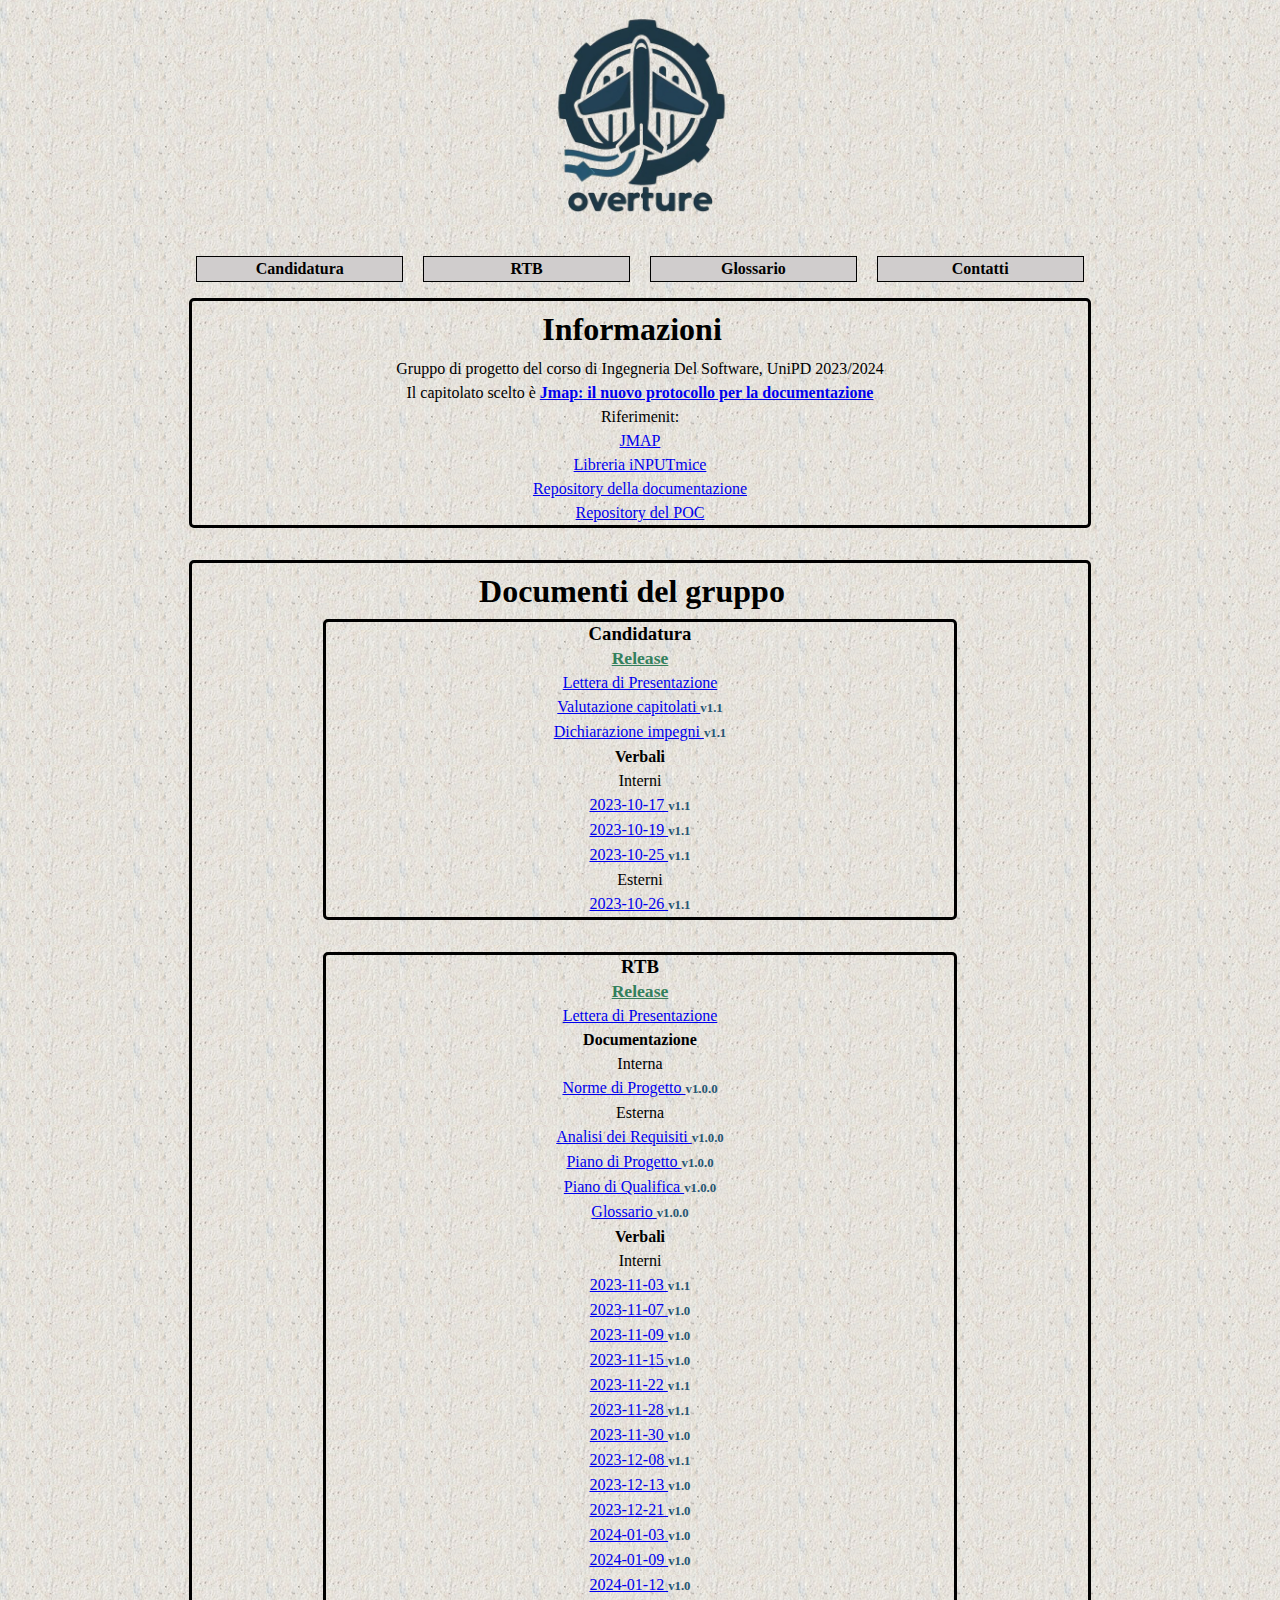
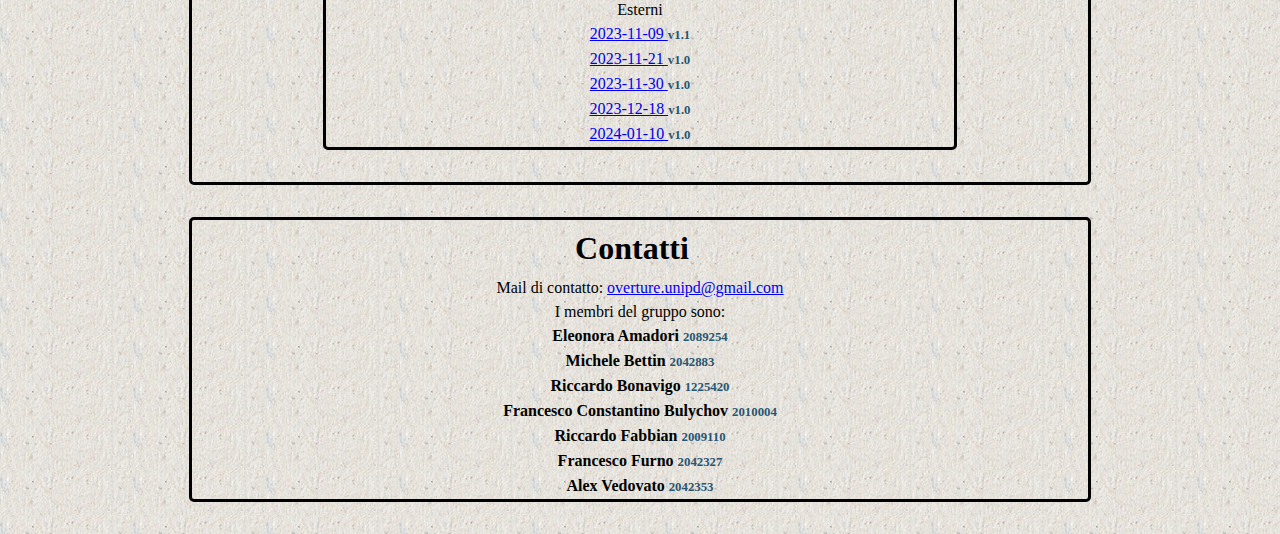
==== index.html @ 27ac4a24 "Fix: version, icon" ====
<!doctype html>
<html lang="it">
<head>
	<title>Overture</title>
	<meta charset="utf-8">
    <link rel="stylesheet" href="css/style.css">
    <link rel="icon" type="image/png" href="/img/ouverture_logo.png">
</head>
<body>
    <header>
	    <h1 id="gruppo">Overture</h1>
        <nav id="menu">
            <ul>
                <li><a href="#candidatura">Candidatura</a></li>
                <li><a href="#rtb">RTB</a></li>
                <li><a href="glossario.html">Glossario</a></li>
                <li><a href="#contatti">Contatti</a></li>
            </ul>
        </nav>
    </header>
    <main>
        <div>
            <h2>Informazioni</h2>
            <p>Gruppo di progetto del corso di Ingegneria Del Software, UniPD 2023/2024</p>
            <p>Il capitolato scelto è <a href ="https://www.math.unipd.it/~tullio/IS-1/2023/Progetto/C8.pdf" id="jmap">Jmap: il nuovo protocollo per la documentazione</a></p>
            <p>Riferimenit:</p>
            <ul>
                <li><a target="_blank" href="https://jmap.io/">JMAP</a></li>
                <li><a target="_blank" href="https://github.com/iNPUTmice/jmap">Libreria iNPUTmice</a></li>
                <li><a target="_blank" href="https://overture-unipd.github.io/docs/">Repository della documentazione</a></li>
                <li><a target="_blank" href="https://github.com/overture-unipd/jmap">Repository del POC</a></li>
            </ul>
        </div>
        <div>
            <h2>Documenti del gruppo</h2>
            <div id="candidatura">
                <h3>Candidatura</h3>
                <a class = "release" href = "https://github.com/overture-unipd/docs/releases/download/candidatura/candidatura.zip">Release</a>
                <ul>
                    <li><a target="_blank" href="https://overture-unipd.github.io/docs/candidatura/lettera_di_presentazione.pdf">Lettera di Presentazione</a></li>
                    <li><a target="_blank" href="https://overture-unipd.github.io/docs/candidatura/valutazione_capitolati_v1.1.pdf">Valutazione capitolati </a><span class = "version">v1.1</span></li>
                    <li><a target="_blank" href="https://overture-unipd.github.io/docs/candidatura/dichiarazione_impegni_v1.1.pdf">Dichiarazione impegni </a><span class = "version">v1.1</span></li>
			
                </ul>
                <h4>Verbali</h4>
                <dl class ="documenti">
                    <dt>Interni</dt>
                    <dd><a target="_blank" href="https://overture-unipd.github.io/docs/candidatura/verbali/interni/VI_2023_10_17_v1.1.pdf">2023-10-17 </a><span class = "version">v1.1</span></dd>
                    <dd><a target="_blank" href="https://overture-unipd.github.io/docs/candidatura/verbali/interni/VI_2023_10_19_v1.1.pdf">2023-10-19 </a><span class = "version">v1.1</span></dd>
                    <dd><a target="_blank" href="https://overture-unipd.github.io/docs/candidatura/verbali/interni/VI_2023_10_25_v1.1.pdf">2023-10-25 </a><span class = "version">v1.1</span></dd>
                    <dt>Esterni</dt>
                    <dd><a target="_blank" href="https://overture-unipd.github.io/docs/candidatura/verbali/esterni/VE_2023_10_26-Zextras_v1.1.pdf">2023-10-26 </a><span class = "version">v1.1</span></dd>
                </dl>
            </div>
            <div id="rtb">
                <h3>RTB</h3> 
                <a class = "release" href = "https://github.com/overture-unipd/docs/releases/download/rtb/rtb.zip">Release</a>
                <ul>
                    <li><a target="_blank" href="https://overture-unipd.github.io/docs/rtb/lettera_di_presentazione.pdf">Lettera di Presentazione</a></li>
                </ul>
                <h4>Documentazione</h4>
                <dl class="documenti">
                    <dt>Interna</dt>
                    <dd><a target="_blank" href="https://overture-unipd.github.io/docs/rtb/interni/norme_di_progetto_v1.0.0.pdf">Norme di Progetto </a><span class = "version">v1.0.0</span></dd>
                    <dt>Esterna</dt>
                    <dd><a target="_blank" href="https://overture-unipd.github.io/docs/rtb/esterni/analisi_dei_requisiti_v1.0.0.pdf">Analisi dei Requisiti </a><span class = "version">v1.0.0</span></dd>
                    <dd><a target="_blank" href="https://overture-unipd.github.io/docs/rtb/esterni/piano_di_progetto_v1.0.0.pdf">Piano di Progetto </a><span class = "version">v1.0.0</span></dd>
                    <dd><a target="_blank" href="https://overture-unipd.github.io/docs/rtb/esterni/piano_di_qualifica_v1.0.0.pdf">Piano di Qualifica </a><span class = "version">v1.0.0</span></dd>
                    <dd><a target="_blank" href="https://overture-unipd.github.io/docs/rtb/esterni/glossario_v1.0.0.pdf">Glossario </a><span class = "version">v1.0.0</span></dd>
                </dl>
                <h4>Verbali</h4>
                <dl class ="documenti">
                    <dt>Interni</dt>
                    <dd><a target="_blank" href="https://overture-unipd.github.io/docs/rtb/interni/verbali/VI_2023_11_03_v1.1.pdf">2023-11-03 </a><span class = "version">v1.1</span></dd>
                    <dd><a target="_blank" href="https://overture-unipd.github.io/docs/rtb/interni/verbali/VI_2023_11_07_v1.0.pdf">2023-11-07 </a><span class = "version">v1.0</span></dd>
                    <dd><a target="_blank" href="https://overture-unipd.github.io/docs/rtb/interni/verbali/VI_2023_11_09_v1.0.pdf">2023-11-09 </a><span class = "version">v1.0</span></dd>
                    <dd><a target="_blank" href="https://overture-unipd.github.io/docs/rtb/interni/verbali/VI_2023_11_15_v1.0.pdf">2023-11-15 </a><span class = "version">v1.0</span></dd>
                    <dd><a target="_blank" href="https://overture-unipd.github.io/docs/rtb/interni/verbali/VI_2023_11_22_v1.1.pdf">2023-11-22 </a><span class = "version">v1.1</span></dd>
                    <dd><a target="_blank" href="https://overture-unipd.github.io/docs/rtb/interni/verbali/VI_2023_11_28_v1.1.pdf">2023-11-28 </a><span class = "version">v1.1</span></dd>
                    <dd><a target="_blank" href="https://overture-unipd.github.io/docs/rtb/interni/verbali/VI_2023_11_30_v1.0.pdf">2023-11-30 </a><span class = "version">v1.0</span></dd>
                    <dd><a target="_blank" href="https://overture-unipd.github.io/docs/rtb/interni/verbali/VI_2023_12_08_v1.1.pdf">2023-12-08 </a><span class = "version">v1.1</span></dd>
                    <dd><a target="_blank" href="https://overture-unipd.github.io/docs/rtb/interni/verbali/VI_2023_12_13_v1.0.pdf">2023-12-13 </a><span class = "version">v1.0</span></dd>
                    <dd><a target="_blank" href="https://overture-unipd.github.io/docs/rtb/interni/verbali/VI_2023_12_21_v1.0.pdf">2023-12-21 </a><span class = "version">v1.0</span></dd>
                    <dd><a target="_blank" href="https://overture-unipd.github.io/docs/rtb/interni/verbali/VI_2024_01_03_v1.0.pdf">2024-01-03 </a><span class = "version">v1.0</span></dd>
                    <dd><a target="_blank" href="https://overture-unipd.github.io/docs/rtb/interni/verbali/VI_2024_01_09_v1.0.pdf">2024-01-09 </a><span class = "version">v1.0</span></dd>
                    <dd><a target="_blank" href="https://overture-unipd.github.io/docs/rtb/interni/verbali/VI_2024_01_12_v1.0.pdf">2024-01-12 </a><span class = "version">v1.0</span></dd>
                    <dt>Esterni</dt>
                    <dd><a target="_blank" href="https://overture-unipd.github.io/docs/rtb/esterni/verbali/VE_2023_11_09_v1.1.pdf">2023-11-09 </a><span class = "version">v1.1</span></dd>
                    <dd><a target="_blank" href="https://overture-unipd.github.io/docs/rtb/esterni/verbali/VE_2023_11_21_v1.0.pdf">2023-11-21 </a><span class = "version">v1.0</span></dd>
                    <dd><a target="_blank" href="https://overture-unipd.github.io/docs/rtb/esterni/verbali/VE_2023_11_30_v1.0.pdf">2023-11-30 </a><span class = "version">v1.0</span></dd>
                    <dd><a target="_blank" href="https://overture-unipd.github.io/docs/rtb/esterni/verbali/VE_2023_12_18_v1.0.pdf">2023-12-18 </a><span class = "version">v1.0</span></dd>
                    <dd><a target="_blank" href="https://overture-unipd.github.io/docs/rtb/esterni/verbali/VE_2024_01_10_v1.0.pdf">2024-01-10 </a><span class = "version">v1.0</span></dd>
                </dl>
            </div>
        </div>
        <div id="contatti">
            <h2>Contatti</h2>
            <p>Mail di contatto: <a href="mailto:overture.unipd@gmail.com">overture.unipd@gmail.com</a></p>
            <p>I membri del gruppo sono:</p>
            <ul>
                <li>Eleonora Amadori <span class="matricola">2089254</span></li>
                <li>Michele Bettin <span class="matricola">2042883</span></li>
                <li>Riccardo Bonavigo <span class="matricola">1225420</span></li>
                <li>Francesco Constantino Bulychov <span class="matricola">2010004</span></li>
                <li>Riccardo Fabbian <span class="matricola">2009110</span></li>
                <li>Francesco Furno <span class="matricola">2042327</span></li>
                <li>Alex Vedovato <span class="matricola">2042353</span></li>
            </ul>
        </div>
    </main>

    
</body>
</html>
---- css/style.css ----
* {
    margin: 0;
    padding: 0;
}

:root{
    --BgColor: rgb(208, 205, 205);
    --TxtColor: rgb(0,0,0);
    --MenuColor: rgba(39,86,114,255);
    --SpanColor: rgba(39,86,114,255);
    --glos: rgb(51, 128, 93);
    --font-family: "Linux Libertine", sans-serif;    
}

html {
    font-style: var(--font-family);
    font-size: 100%;
    line-height: 1.5em;
    margin: auto;
    background-image: url("/img/bg.png");
}
header {
    background-color: var(--HdColor);
}
#jmap {
    font-weight: bold;
}
#gruppo {
    background-image: url("/img/ouverture_logo.png");
    text-indent: -999em;
    background-size: contain;
    background-repeat: no-repeat;
    background-position: center;
    font-size: 10em;
    line-height: 1.5em;
}

nav {
    max-width: 1024px;
    padding: 1em;
    margin: auto;
    text-align: center;
}


#menu ul li a, #indice ul li a {
    display: block;
    text-decoration: none;
    color: black;
    background-color: var(--BgColor);
    font-weight: bold;
}

#menu ul li a:hover, #indice ul li a:hover {
    background-color: var(--MenuColor);
    color: white;
}

#menu ul li {
    display: inline-block;
    width: 20%;
    margin: 0 0.5em;
    border: solid 1px black;
}
body {
    text-align: center;
}
ul li {
    list-style: none;
}

div {
    width: 70%;
    text-align: center;
    margin:auto;
    margin-bottom: 2em;
    border-style: solid;
    border-radius: 5px;
}

#contatti li {
    font-weight: bold;
}
/*****
GLOSSARIO
******/
#gloss {
    background-color: var(--BgColor);
    font-weight: bold;
}

#indice ul li {
    display: inline-block;
    width: 3%;
    border: solid 1px black;
}

#indice ul {
    display: inline;
}


#glossario {
    max-width: 1024px;
    padding: 1em;
    margin: auto;
    text-align: left;
}

h2 {
    font-size: 2em;
    padding: 0.5em;
    padding-left: 0;
}



#glossario dl > dt {
    font-weight: bold;
    font-size: 1.5em;
    color: var(--glos);
    display: inline;
}

#glossario dl > dd {
    padding-left: 2em;
    padding-bottom: 1em;
}

.matricola, .version {
    font-size: 0.8em;
    color: var(--SpanColor);
    font-weight: bold;
}

.release {
    font-weight: bold;
    color: var(--glos);
    font-size: 1.1em;

}
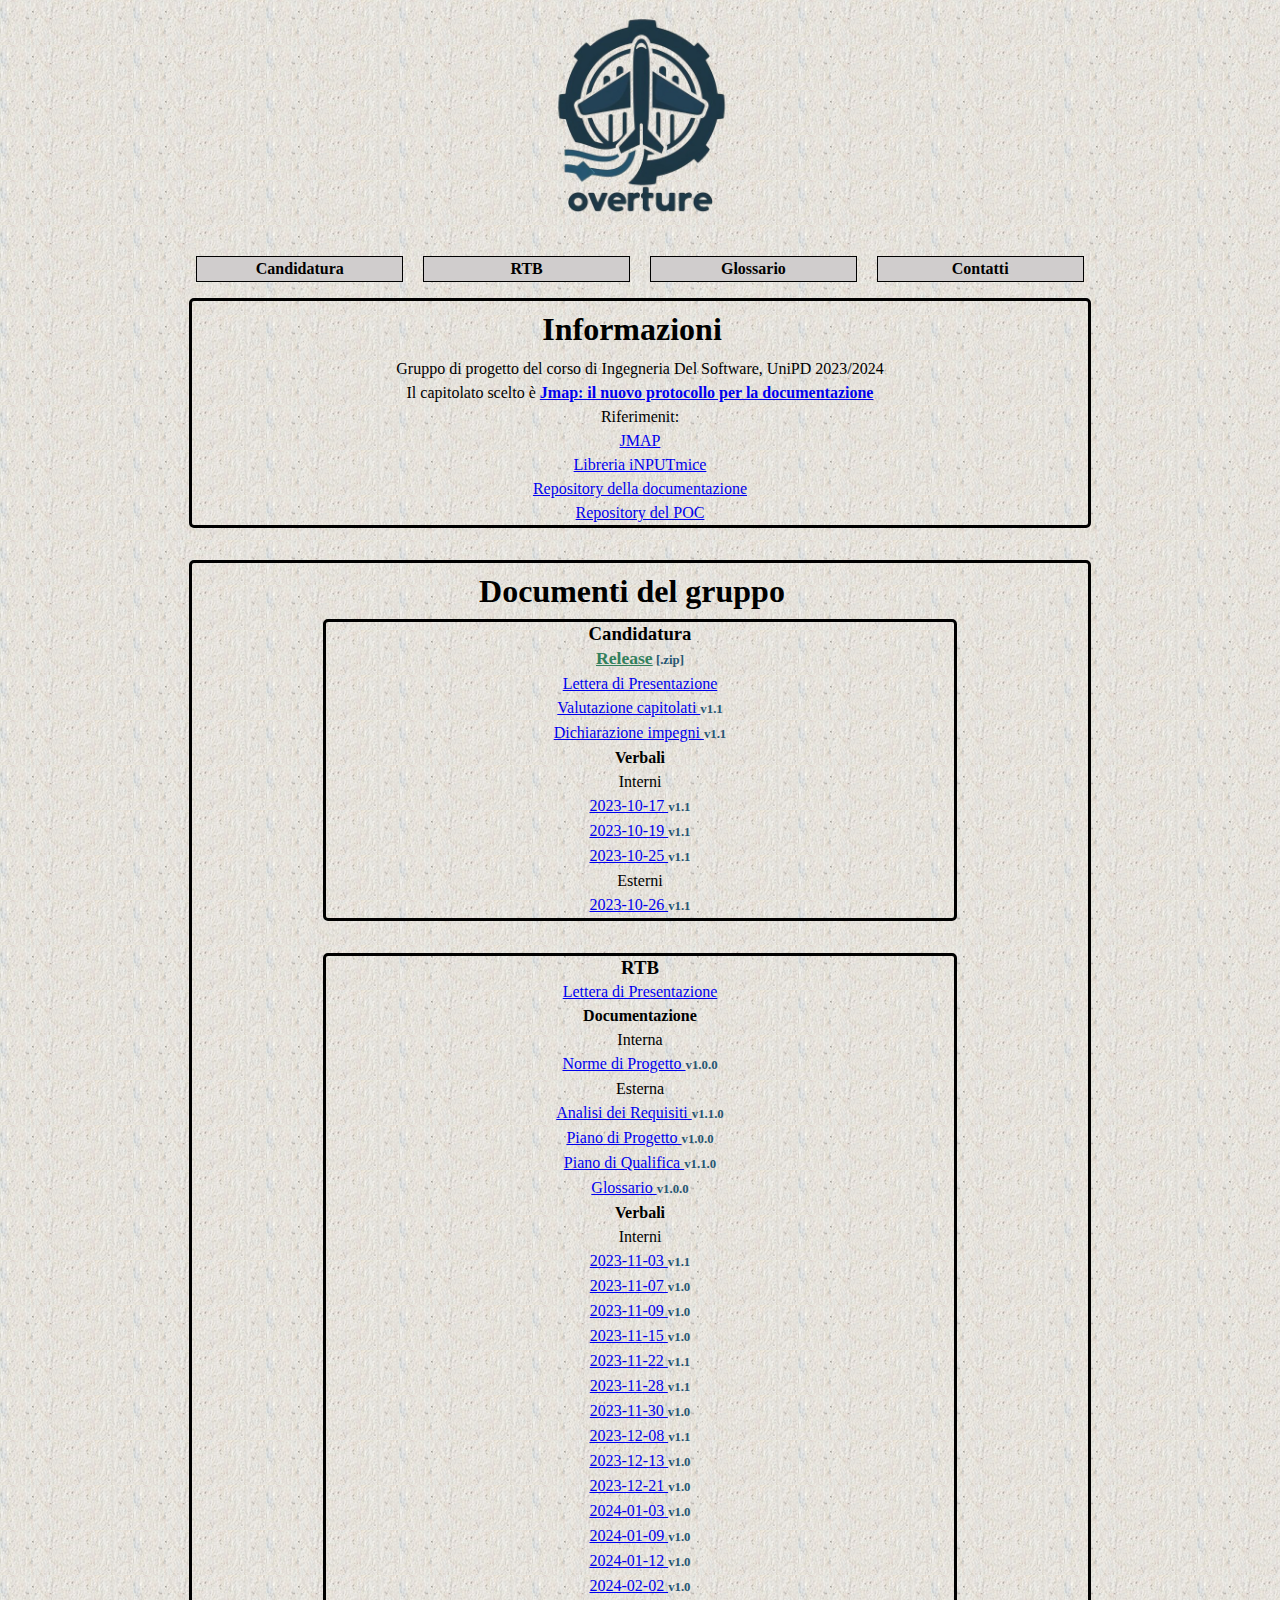
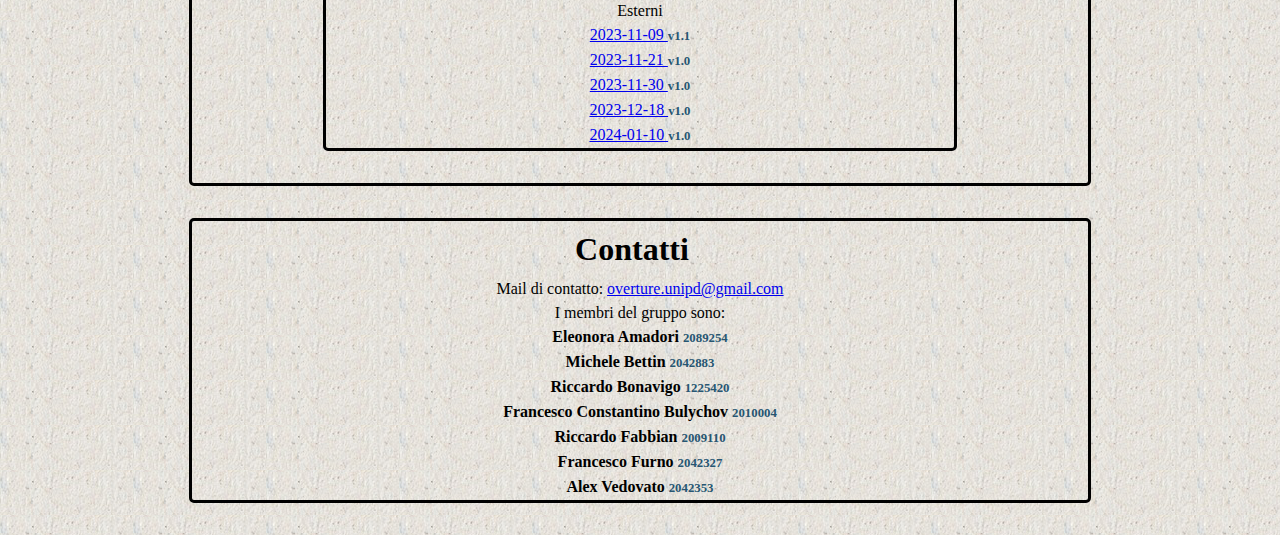
==== commit c6162c0a: "Link aggiornati" ====
--- a/index.html
+++ b/index.html
@@ -23,7 +23,7 @@
         <div>
             <h2>Informazioni</h2>
             <p>Gruppo di progetto del corso di Ingegneria Del Software, UniPD 2023/2024</p>
-            <p>Il capitolato scelto è <a href ="https://www.math.unipd.it/~tullio/IS-1/2023/Progetto/C8.pdf" id="jmap">Jmap: il nuovo protocollo per la documentazione</a></p>
+            <p>Il capitolato scelto è <a target="_blank" href ="https://www.math.unipd.it/~tullio/IS-1/2023/Progetto/C8.pdf" id="jmap">Jmap: il nuovo protocollo per la documentazione</a></p>
             <p>Riferimenit:</p>
             <ul>
                 <li><a target="_blank" href="https://jmap.io/">JMAP</a></li>
@@ -36,7 +36,7 @@
             <h2>Documenti del gruppo</h2>
             <div id="candidatura">
                 <h3>Candidatura</h3>
-                <a class = "release" href = "https://github.com/overture-unipd/docs/releases/download/candidatura/candidatura.zip">Release</a>
+                <a class = "release" href = "https://github.com/overture-unipd/docs/releases/download/candidatura/candidatura.zip">Release</a><span class = "version"> [.zip]</span></dd>
                 <ul>
                     <li><a target="_blank" href="https://overture-unipd.github.io/docs/candidatura/lettera_di_presentazione.pdf">Lettera di Presentazione</a></li>
                     <li><a target="_blank" href="https://overture-unipd.github.io/docs/candidatura/valutazione_capitolati_v1.1.pdf">Valutazione capitolati </a><span class = "version">v1.1</span></li>
@@ -55,7 +55,7 @@
             </div>
             <div id="rtb">
                 <h3>RTB</h3> 
-                <a class = "release" href = "https://github.com/overture-unipd/docs/releases/download/rtb/rtb.zip">Release</a>
+                <!--<a class = "release" href = "https://github.com/overture-unipd/docs/releases/download/rtb/rtb.zip">Release</a>-->
                 <ul>
                     <li><a target="_blank" href="https://overture-unipd.github.io/docs/rtb/lettera_di_presentazione.pdf">Lettera di Presentazione</a></li>
                 </ul>
@@ -64,9 +64,9 @@
                     <dt>Interna</dt>
                     <dd><a target="_blank" href="https://overture-unipd.github.io/docs/rtb/interni/norme_di_progetto_v1.0.0.pdf">Norme di Progetto </a><span class = "version">v1.0.0</span></dd>
                     <dt>Esterna</dt>
-                    <dd><a target="_blank" href="https://overture-unipd.github.io/docs/rtb/esterni/analisi_dei_requisiti_v1.0.0.pdf">Analisi dei Requisiti </a><span class = "version">v1.0.0</span></dd>
+                    <dd><a target="_blank" href="https://overture-unipd.github.io/docs/rtb/esterni/analisi_dei_requisiti_v1.1.0.pdf">Analisi dei Requisiti </a><span class = "version">v1.1.0</span></dd>
                     <dd><a target="_blank" href="https://overture-unipd.github.io/docs/rtb/esterni/piano_di_progetto_v1.0.0.pdf">Piano di Progetto </a><span class = "version">v1.0.0</span></dd>
-                    <dd><a target="_blank" href="https://overture-unipd.github.io/docs/rtb/esterni/piano_di_qualifica_v1.0.0.pdf">Piano di Qualifica </a><span class = "version">v1.0.0</span></dd>
+                    <dd><a target="_blank" href="https://overture-unipd.github.io/docs/rtb/esterni/piano_di_qualifica_v1.1.0.pdf">Piano di Qualifica </a><span class = "version">v1.1.0</span></dd>
                     <dd><a target="_blank" href="https://overture-unipd.github.io/docs/rtb/esterni/glossario_v1.0.0.pdf">Glossario </a><span class = "version">v1.0.0</span></dd>
                 </dl>
                 <h4>Verbali</h4>
@@ -85,6 +85,7 @@
                     <dd><a target="_blank" href="https://overture-unipd.github.io/docs/rtb/interni/verbali/VI_2024_01_03_v1.0.pdf">2024-01-03 </a><span class = "version">v1.0</span></dd>
                     <dd><a target="_blank" href="https://overture-unipd.github.io/docs/rtb/interni/verbali/VI_2024_01_09_v1.0.pdf">2024-01-09 </a><span class = "version">v1.0</span></dd>
                     <dd><a target="_blank" href="https://overture-unipd.github.io/docs/rtb/interni/verbali/VI_2024_01_12_v1.0.pdf">2024-01-12 </a><span class = "version">v1.0</span></dd>
+                    <dd><a target="_blank" href="https://overture-unipd.github.io/docs/rtb/interni/verbali/VI_2024_02_02_v1.0.pdf">2024-02-02 </a><span class = "version">v1.0</span></dd>
                     <dt>Esterni</dt>
                     <dd><a target="_blank" href="https://overture-unipd.github.io/docs/rtb/esterni/verbali/VE_2023_11_09_v1.1.pdf">2023-11-09 </a><span class = "version">v1.1</span></dd>
                     <dd><a target="_blank" href="https://overture-unipd.github.io/docs/rtb/esterni/verbali/VE_2023_11_21_v1.0.pdf">2023-11-21 </a><span class = "version">v1.0</span></dd>
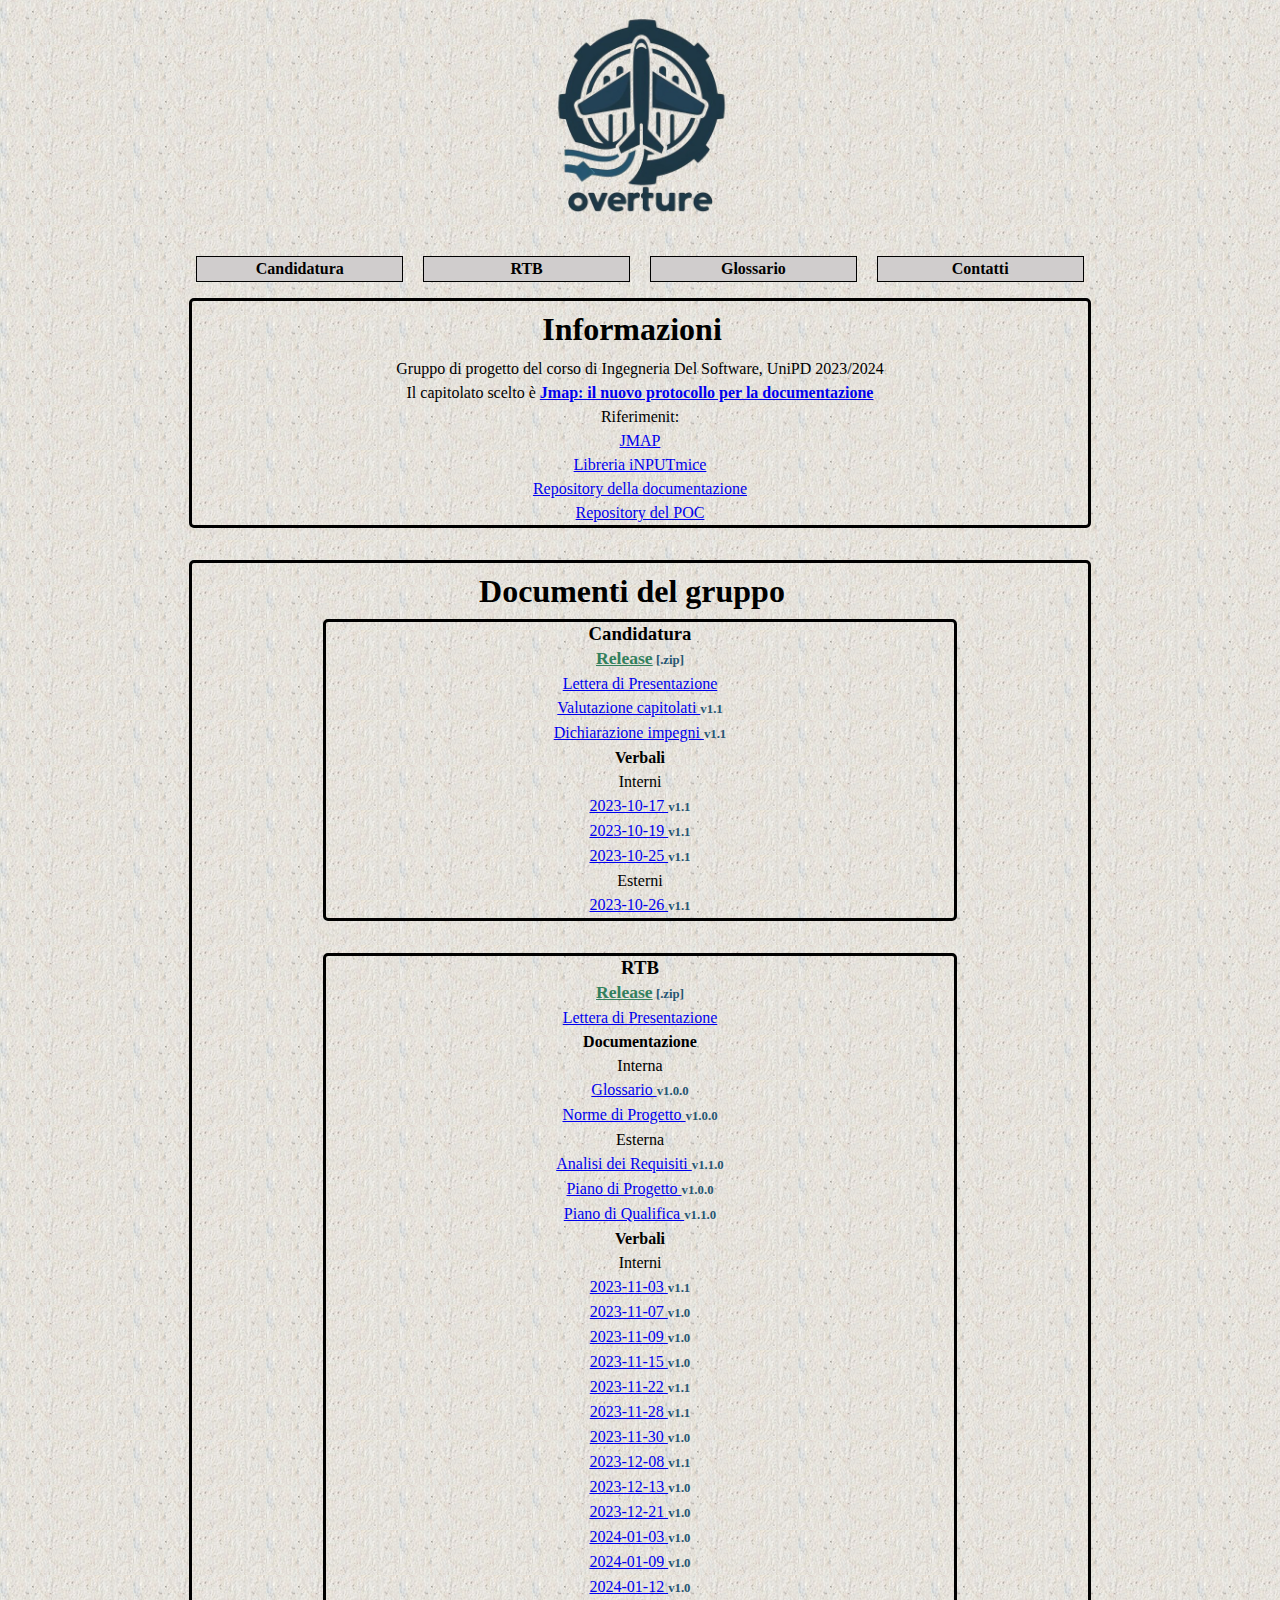
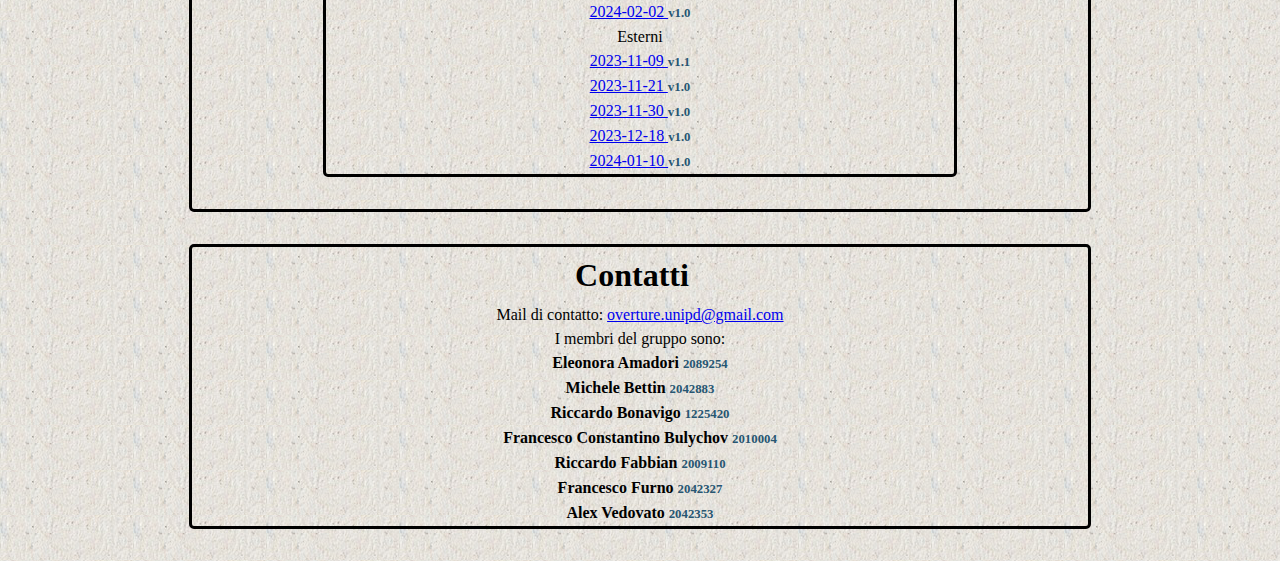
==== commit 05f16839: "Update links" ====
--- a/index.html
+++ b/index.html
@@ -5,7 +5,7 @@
 	<title>Overture</title>
 	<meta charset="utf-8">
     <link rel="stylesheet" href="css/style.css">
-    <link rel="icon" type="image/png" href="/img/ouverture_logo.png">
+    <link rel="icon" type="image/png" href="/img/overture_logo.png">
 </head>
 <body>
     <header>
@@ -36,7 +36,7 @@
             <h2>Documenti del gruppo</h2>
             <div id="candidatura">
                 <h3>Candidatura</h3>
-                <a class = "release" href = "https://github.com/overture-unipd/docs/releases/download/candidatura/candidatura.zip">Release</a><span class = "version"> [.zip]</span></dd>
+                <a class = "release" href = "https://github.com/overture-unipd/docs/releases/download/candidatura/candidatura.zip">Release</a><span class = "version"> [.zip]</span>
                 <ul>
                     <li><a target="_blank" href="https://overture-unipd.github.io/docs/candidatura/lettera_di_presentazione.pdf">Lettera di Presentazione</a></li>
                     <li><a target="_blank" href="https://overture-unipd.github.io/docs/candidatura/valutazione_capitolati_v1.1.pdf">Valutazione capitolati </a><span class = "version">v1.1</span></li>
@@ -55,19 +55,19 @@
             </div>
             <div id="rtb">
                 <h3>RTB</h3> 
-                <!--<a class = "release" href = "https://github.com/overture-unipd/docs/releases/download/rtb/rtb.zip">Release</a>-->
+                <a class = "release" href = "https://github.com/overture-unipd/docs/releases/download/rtb/rtb.zip">Release</a><span class = "version"> [.zip]</span>
                 <ul>
                     <li><a target="_blank" href="https://overture-unipd.github.io/docs/rtb/lettera_di_presentazione.pdf">Lettera di Presentazione</a></li>
                 </ul>
                 <h4>Documentazione</h4>
                 <dl class="documenti">
                     <dt>Interna</dt>
+                    <dd><a target="_blank" href="https://overture-unipd.github.io/docs/rtb/interni/glossario_v1.0.0.pdf">Glossario </a><span class = "version">v1.0.0</span></dd>
                     <dd><a target="_blank" href="https://overture-unipd.github.io/docs/rtb/interni/norme_di_progetto_v1.0.0.pdf">Norme di Progetto </a><span class = "version">v1.0.0</span></dd>
                     <dt>Esterna</dt>
                     <dd><a target="_blank" href="https://overture-unipd.github.io/docs/rtb/esterni/analisi_dei_requisiti_v1.1.0.pdf">Analisi dei Requisiti </a><span class = "version">v1.1.0</span></dd>
                     <dd><a target="_blank" href="https://overture-unipd.github.io/docs/rtb/esterni/piano_di_progetto_v1.0.0.pdf">Piano di Progetto </a><span class = "version">v1.0.0</span></dd>
                     <dd><a target="_blank" href="https://overture-unipd.github.io/docs/rtb/esterni/piano_di_qualifica_v1.1.0.pdf">Piano di Qualifica </a><span class = "version">v1.1.0</span></dd>
-                    <dd><a target="_blank" href="https://overture-unipd.github.io/docs/rtb/esterni/glossario_v1.0.0.pdf">Glossario </a><span class = "version">v1.0.0</span></dd>
                 </dl>
                 <h4>Verbali</h4>
                 <dl class ="documenti">
--- a/css/style.css
+++ b/css/style.css
@@ -26,7 +26,7 @@
     font-weight: bold;
 }
 #gruppo {
-    background-image: url("/img/ouverture_logo.png");
+    background-image: url("/img/overture_logo.png");
     text-indent: -999em;
     background-size: contain;
     background-repeat: no-repeat;
@@ -138,4 +138,4 @@
     color: var(--glos);
     font-size: 1.1em;
 
-}+}
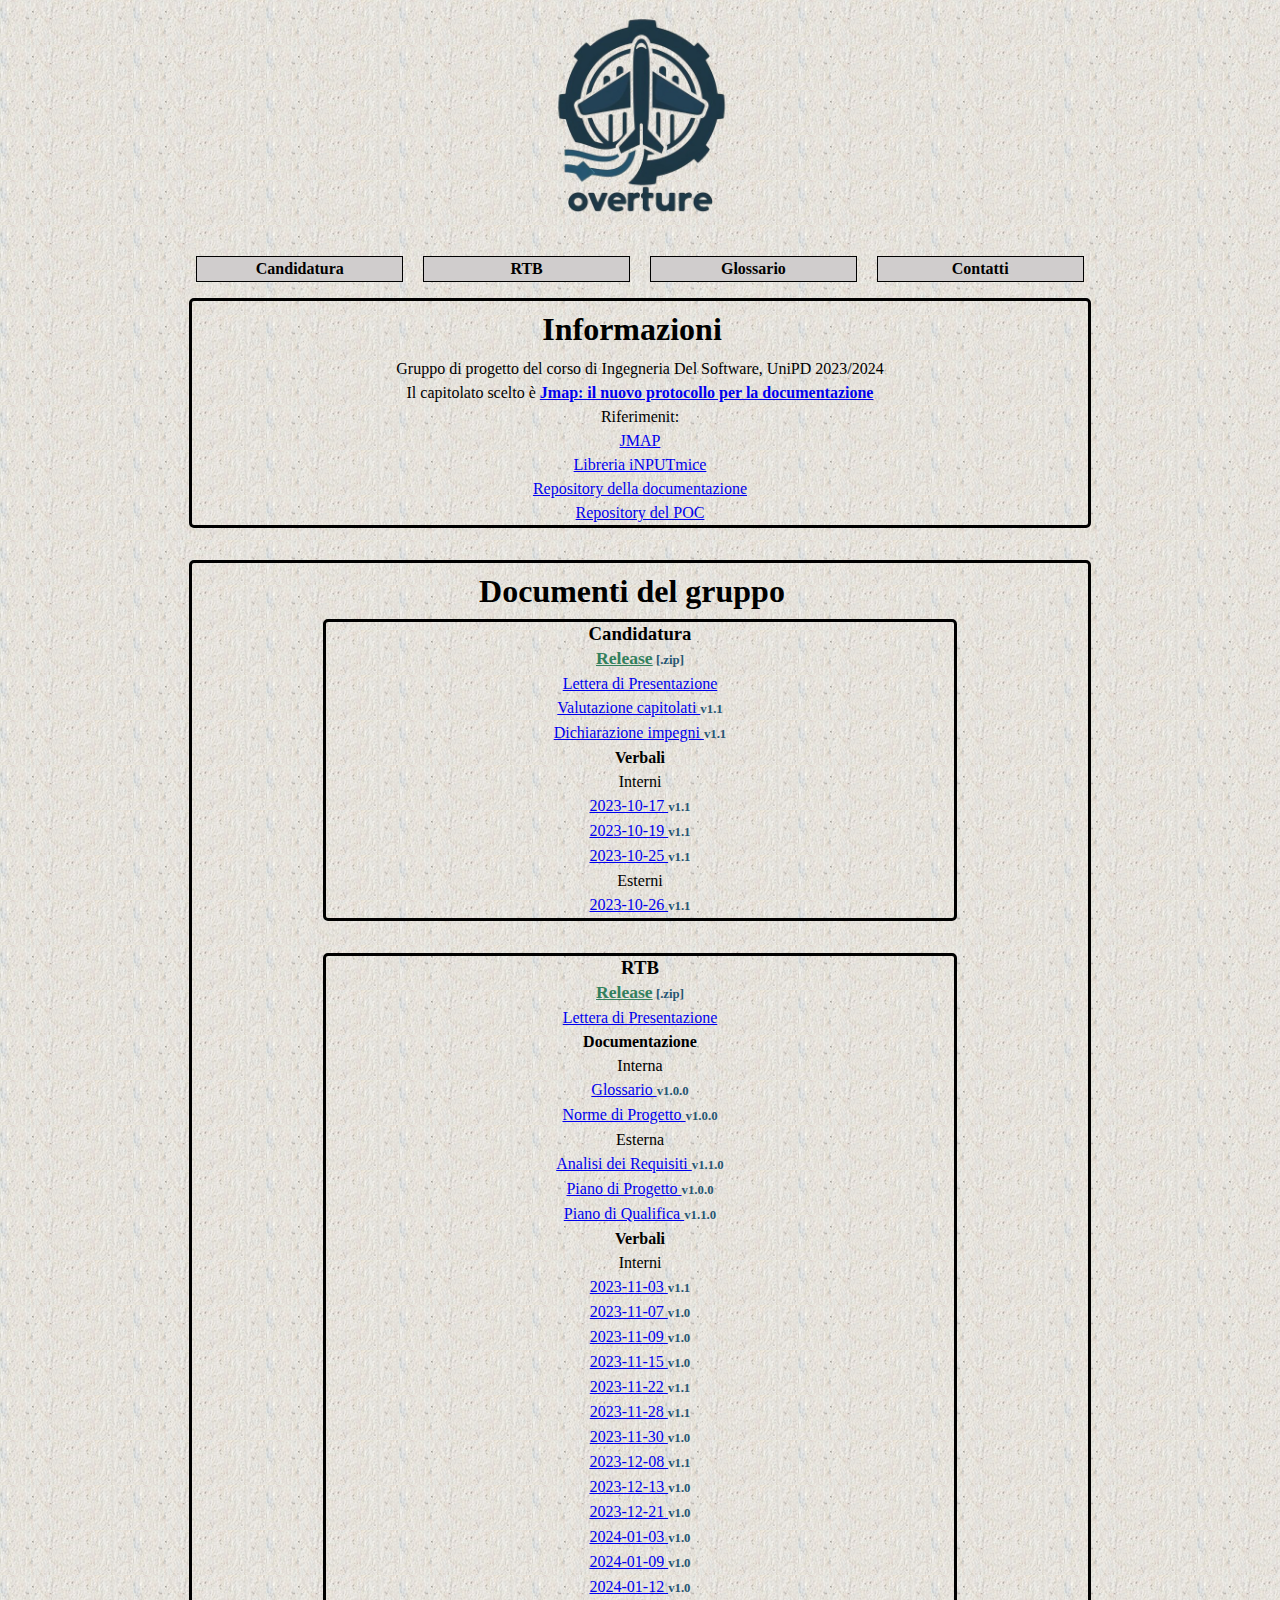
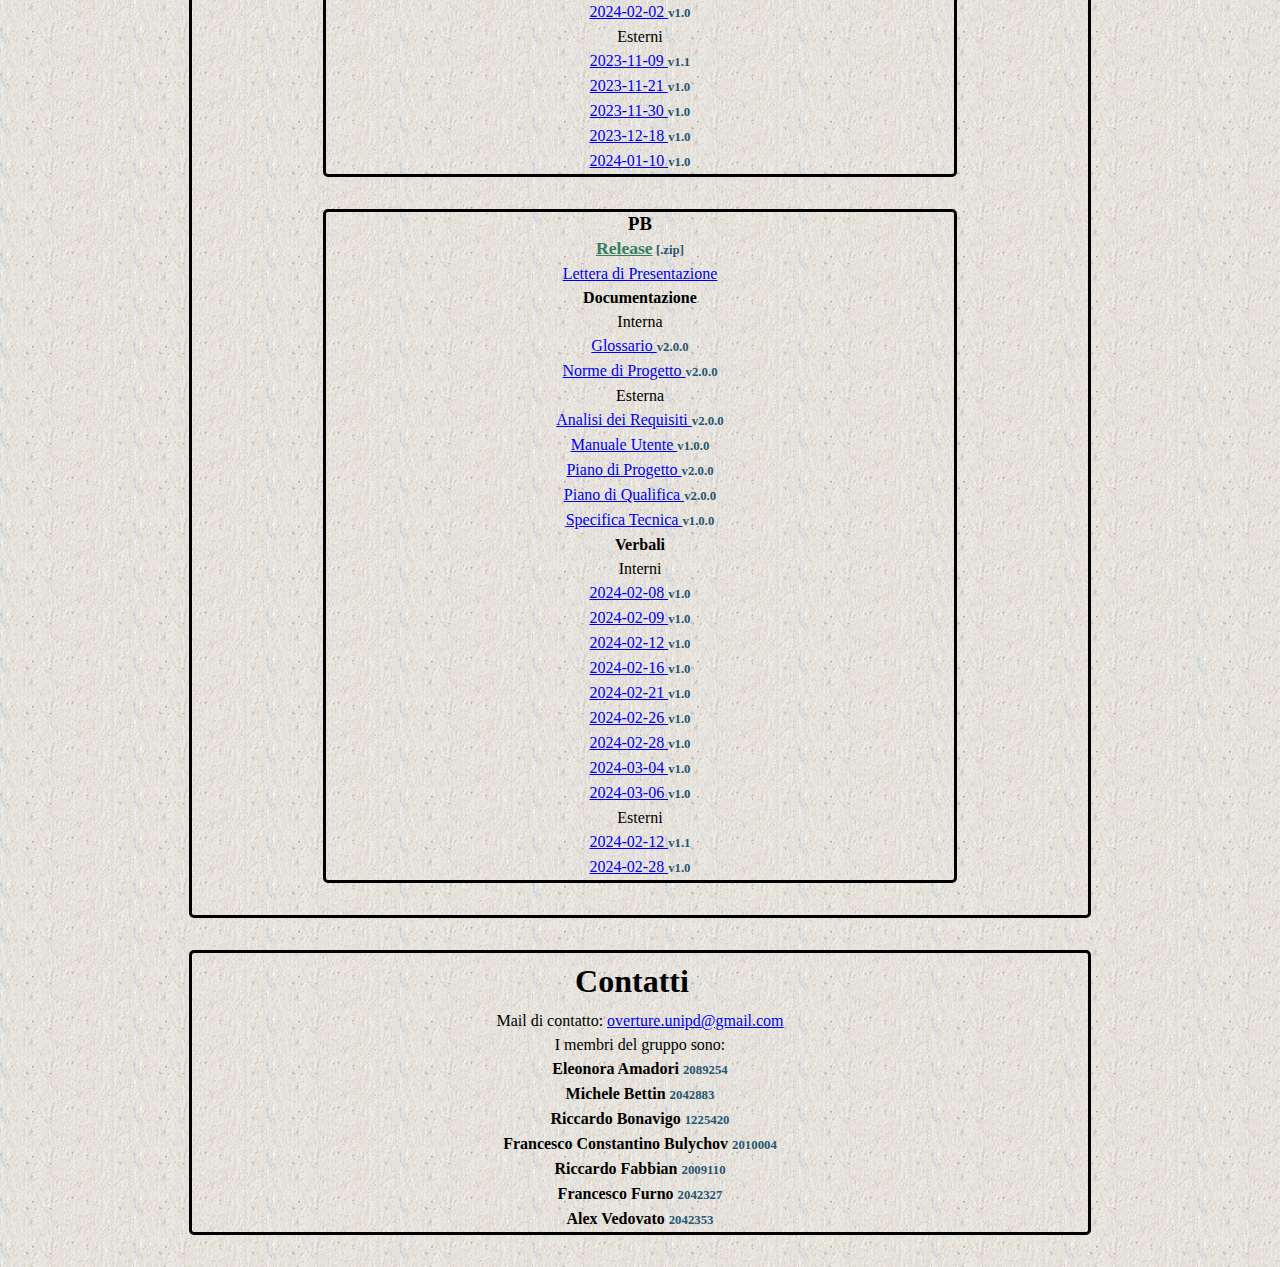
==== commit 429696cf: "Update pb" ====
--- a/index.html
+++ b/index.html
@@ -94,6 +94,41 @@
                     <dd><a target="_blank" href="https://overture-unipd.github.io/docs/rtb/esterni/verbali/VE_2024_01_10_v1.0.pdf">2024-01-10 </a><span class = "version">v1.0</span></dd>
                 </dl>
             </div>
+	    <div id="pb">
+                <h3>PB</h3> 
+                <a class = "release" href = "https://github.com/overture-unipd/docs/releases/download/pb/pb.zip">Release</a><span class = "version"> [.zip]</span>
+                <ul>
+                    <li><a target="_blank" href="https://overture-unipd.github.io/docs/pb/lettera_di_presentazione.pdf">Lettera di Presentazione</a></li>
+                </ul>
+                <h4>Documentazione</h4>
+                <dl class="documenti">
+                    <dt>Interna</dt>
+                    <dd><a target="_blank" href="https://overture-unipd.github.io/docs/pb/interni/glossario_v2.0.0.pdf">Glossario </a><span class = "version">v2.0.0</span></dd>
+                    <dd><a target="_blank" href="https://overture-unipd.github.io/docs/pb/interni/norme_di_progetto_v2.0.0.pdf">Norme di Progetto </a><span class = "version">v2.0.0</span></dd>
+                    <dt>Esterna</dt>
+                    <dd><a target="_blank" href="https://overture-unipd.github.io/docs/pb/esterni/analisi_dei_requisiti_v2.0.0.pdf">Analisi dei Requisiti </a><span class = "version">v2.0.0</span></dd>
+		    <dd><a target="_blank" href="https://overture-unipd.github.io/docs/pb/esterni/manuale_utente_v1.0.0.pdf">Manuale Utente </a><span class = "version">v1.0.0</span></dd>
+                    <dd><a target="_blank" href="https://overture-unipd.github.io/docs/pb/esterni/piano_di_progetto_v2.0.0.pdf">Piano di Progetto </a><span class = "version">v2.0.0</span></dd>
+                    <dd><a target="_blank" href="https://overture-unipd.github.io/docs/pb/esterni/piano_di_qualifica_v2.1.0.pdf">Piano di Qualifica </a><span class = "version">v2.0.0</span></dd>
+		    <dd><a target="_blank" href="https://overture-unipd.github.io/docs/pb/esterni/specifica_tecnica_v1.0.0.pdf">Specifica Tecnica </a><span class = "version">v1.0.0</span></dd>
+                </dl>
+                <h4>Verbali</h4>
+                <dl class ="documenti">
+                    <dt>Interni</dt>
+                    <dd><a target="_blank" href="https://overture-unipd.github.io/docs/pb/interni/verbali/VI_2024_02_08_v1.0.pdf">2024-02-08 </a><span class = "version">v1.0</span></dd>
+		    <dd><a target="_blank" href="https://overture-unipd.github.io/docs/pb/interni/verbali/VI_2024_02_09_v1.0.pdf">2024-02-09 </a><span class = "version">v1.0</span></dd>
+                    <dd><a target="_blank" href="https://overture-unipd.github.io/docs/pb/interni/verbali/VI_2024_02_12_v1.0.pdf">2024-02-12 </a><span class = "version">v1.0</span></dd>
+                    <dd><a target="_blank" href="https://overture-unipd.github.io/docs/pb/interni/verbali/VI_2024_02_16_v1.0.pdf">2024-02-16 </a><span class = "version">v1.0</span></dd>
+                    <dd><a target="_blank" href="https://overture-unipd.github.io/docs/pb/interni/verbali/VI_2024_02_21_v1.0.pdf">2024-02-21 </a><span class = "version">v1.0</span></dd>
+		    <dd><a target="_blank" href="https://overture-unipd.github.io/docs/pb/interni/verbali/VI_2024_02_26_v1.0.pdf">2024-02-26 </a><span class = "version">v1.0</span></dd>
+		    <dd><a target="_blank" href="https://overture-unipd.github.io/docs/pb/interni/verbali/VI_2024_02_28_v1.0.pdf">2024-02-28 </a><span class = "version">v1.0</span></dd>
+		    <dd><a target="_blank" href="https://overture-unipd.github.io/docs/pb/interni/verbali/VI_2024_03_04_v1.0.pdf">2024-03-04 </a><span class = "version">v1.0</span></dd>
+		    <dd><a target="_blank" href="https://overture-unipd.github.io/docs/pb/interni/verbali/VI_2024_03_06_v1.0.pdf">2024-03-06 </a><span class = "version">v1.0</span></dd>
+                    <dt>Esterni</dt>
+                    <dd><a target="_blank" href="https://overture-unipd.github.io/docs/pb/esterni/verbali/VE_2024_02_12_v1.1.pdf">2024-02-12 </a><span class = "version">v1.1</span></dd>
+                    <dd><a target="_blank" href="https://overture-unipd.github.io/docs/pb/esterni/verbali/VE_2024_02_28_v1.0.pdf">2024-02-28 </a><span class = "version">v1.0</span></dd>
+                </dl>
+	    </div>
         </div>
         <div id="contatti">
             <h2>Contatti</h2>
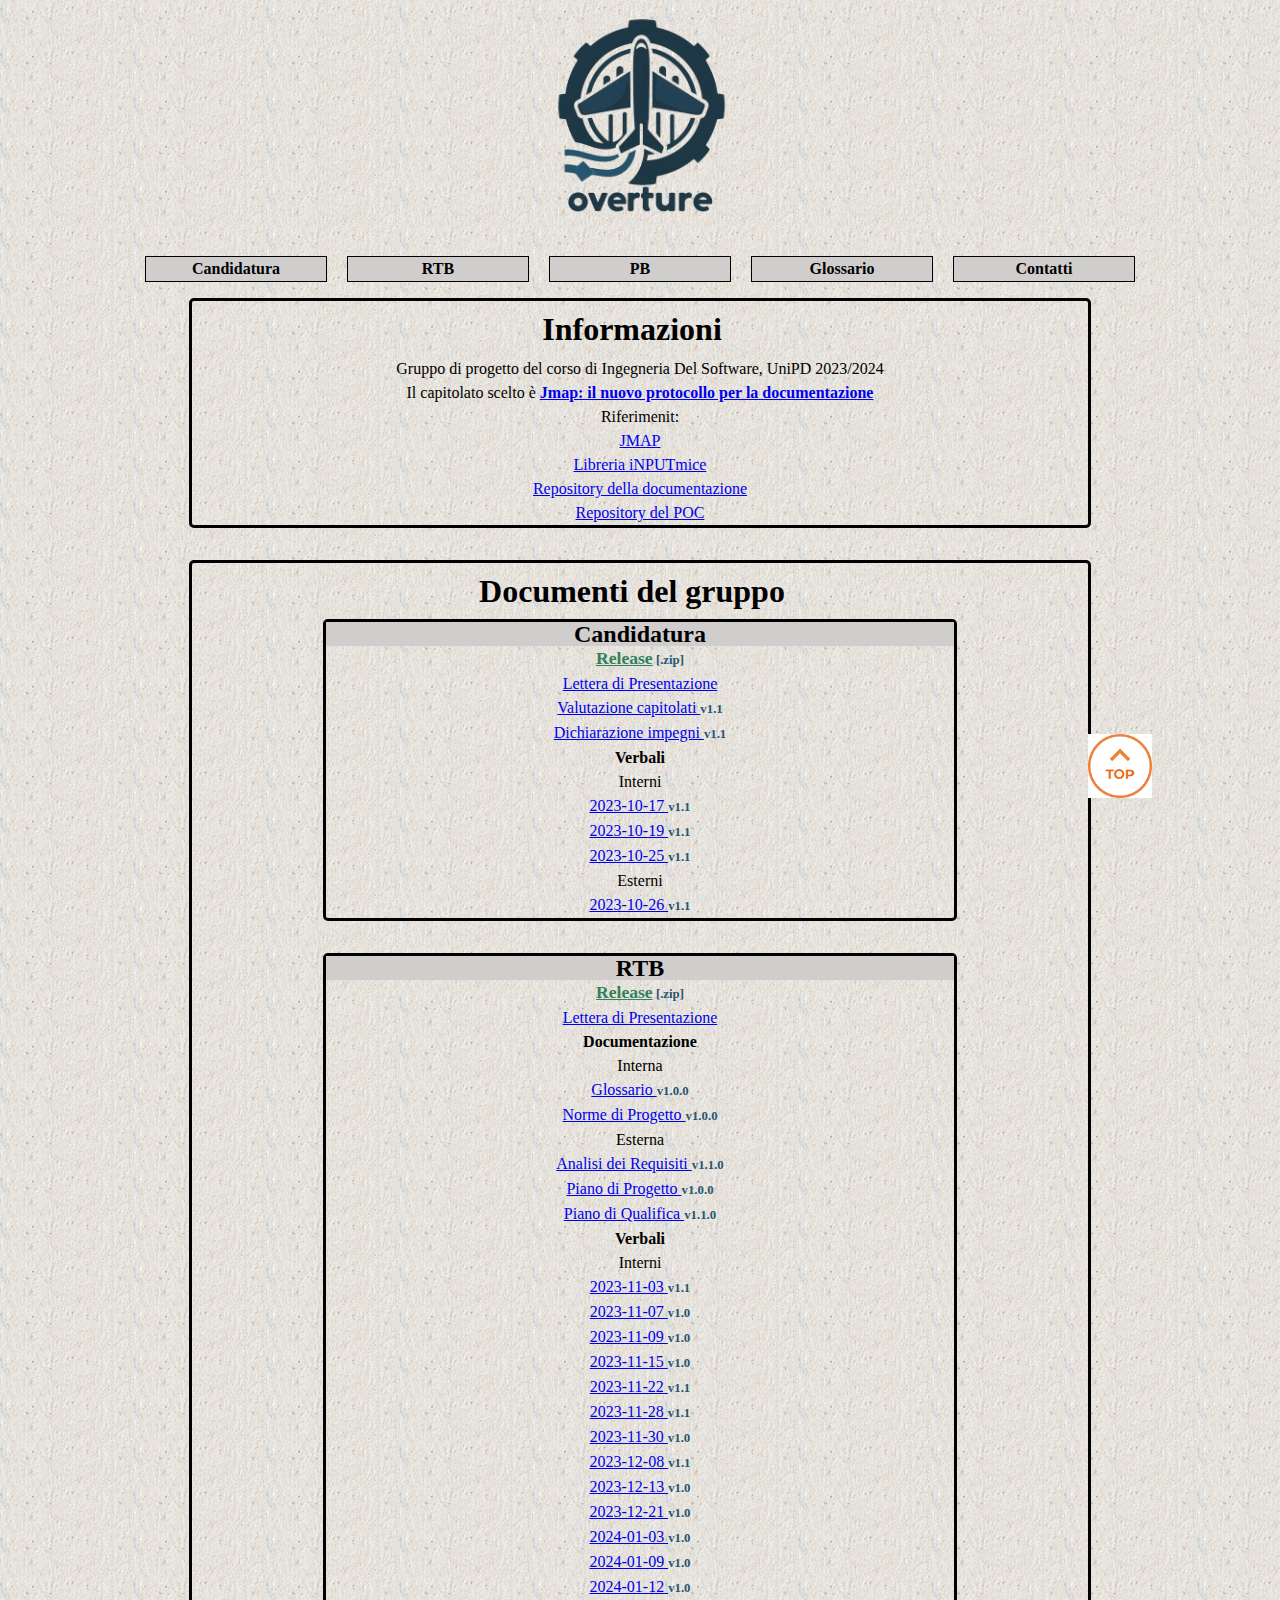
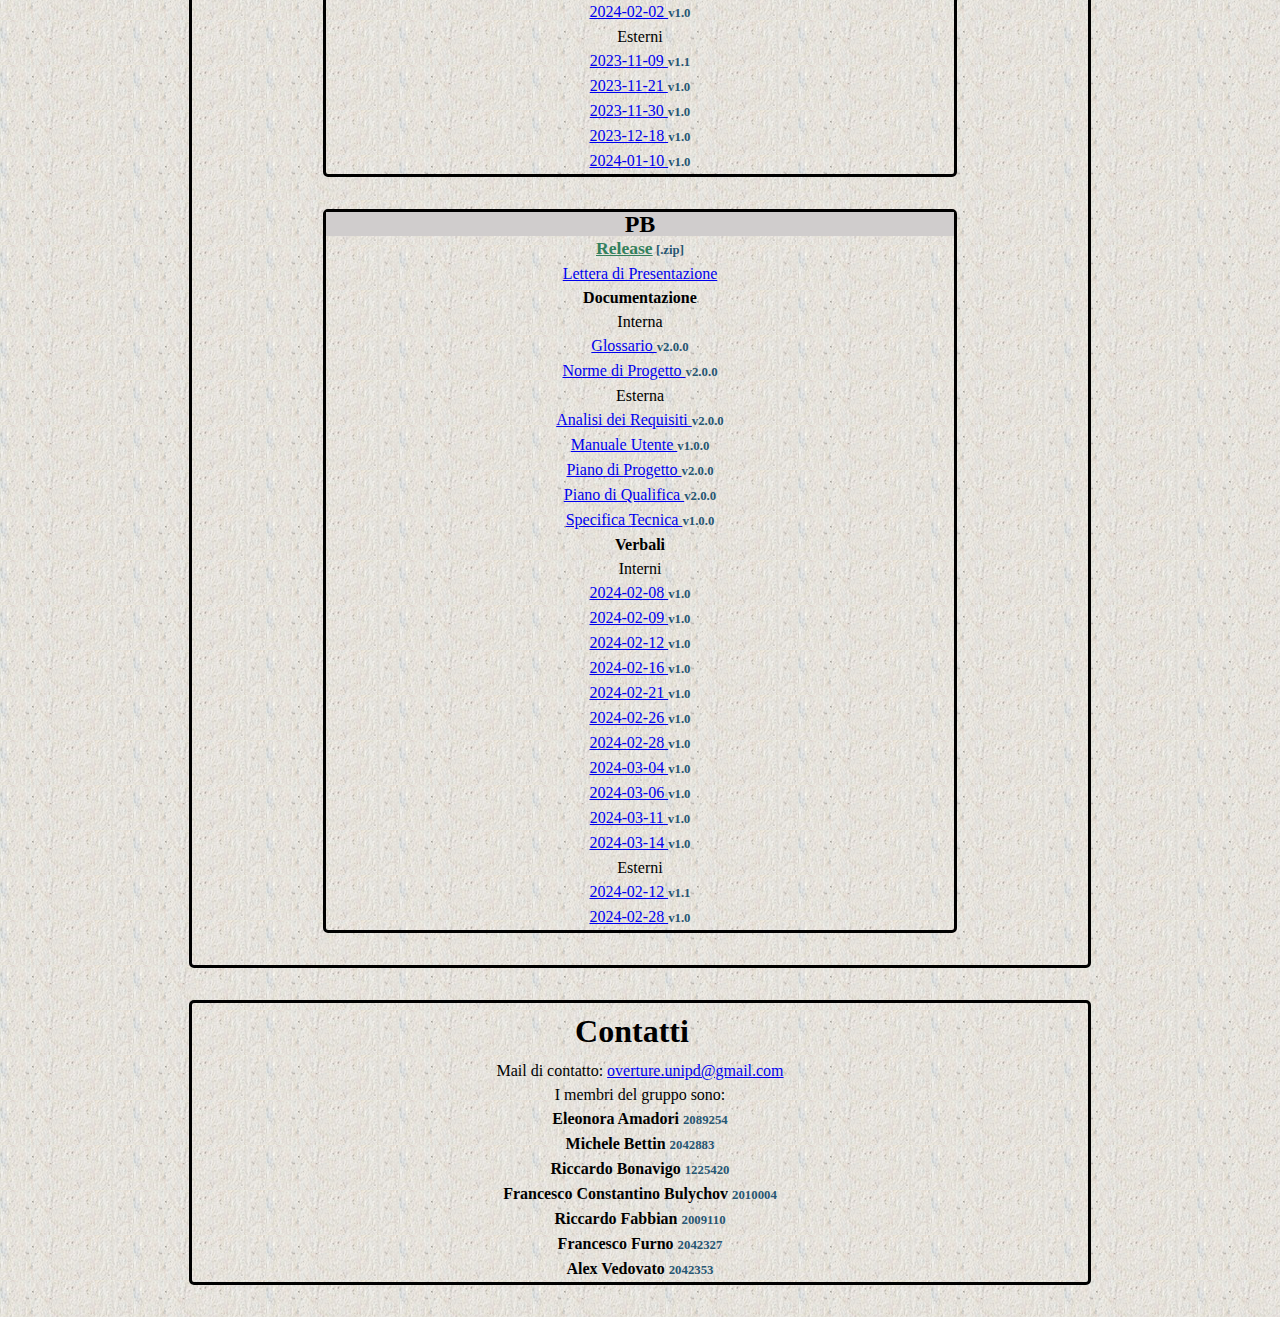
==== commit b650a8c1: "Update" ====
--- a/index.html
+++ b/index.html
@@ -14,11 +14,13 @@
             <ul>
                 <li><a href="#candidatura">Candidatura</a></li>
                 <li><a href="#rtb">RTB</a></li>
+                <li><a href="#pb">PB</a></li>
                 <li><a href="glossario.html">Glossario</a></li>
                 <li><a href="#contatti">Contatti</a></li>
             </ul>
         </nav>
     </header>
+    <a href="#gruppo" id="tornaSu">Torna su</a>
     <main>
         <div>
             <h2>Informazioni</h2>
@@ -124,6 +126,8 @@
 		    <dd><a target="_blank" href="https://overture-unipd.github.io/docs/pb/interni/verbali/VI_2024_02_28_v1.0.pdf">2024-02-28 </a><span class = "version">v1.0</span></dd>
 		    <dd><a target="_blank" href="https://overture-unipd.github.io/docs/pb/interni/verbali/VI_2024_03_04_v1.0.pdf">2024-03-04 </a><span class = "version">v1.0</span></dd>
 		    <dd><a target="_blank" href="https://overture-unipd.github.io/docs/pb/interni/verbali/VI_2024_03_06_v1.0.pdf">2024-03-06 </a><span class = "version">v1.0</span></dd>
+            <dd><a target="_blank" href="https://overture-unipd.github.io/docs/pb/interni/verbali/VI_2024_03_11_v1.0.pdf">2024-03-11 </a><span class = "version">v1.0</span></dd>
+            <dd><a target="_blank" href="https://overture-unipd.github.io/docs/pb/interni/verbali/VI_2024_03_14_v1.0.pdf">2024-03-14 </a><span class = "version">v1.0</span></dd>
                     <dt>Esterni</dt>
                     <dd><a target="_blank" href="https://overture-unipd.github.io/docs/pb/esterni/verbali/VE_2024_02_12_v1.1.pdf">2024-02-12 </a><span class = "version">v1.1</span></dd>
                     <dd><a target="_blank" href="https://overture-unipd.github.io/docs/pb/esterni/verbali/VE_2024_02_28_v1.0.pdf">2024-02-28 </a><span class = "version">v1.0</span></dd>
--- a/css/style.css
+++ b/css/style.css
@@ -22,6 +22,10 @@
 header {
     background-color: var(--HdColor);
 }
+h3 {
+    font-size: 1.5em;
+    background-color: var(--BgColor);
+}
 #jmap {
     font-weight: bold;
 }
@@ -36,7 +40,7 @@
 }
 
 nav {
-    max-width: 1024px;
+    max-width: 1200px;
     padding: 1em;
     margin: auto;
     text-align: center;
@@ -58,7 +62,7 @@
 
 #menu ul li {
     display: inline-block;
-    width: 20%;
+    width: 15%;
     margin: 0 0.5em;
     border: solid 1px black;
 }
@@ -80,6 +84,21 @@
 
 #contatti li {
     font-weight: bold;
+}
+
+#tornaSu {
+    padding: 1em;
+    font-size: 2em;
+    background-image: url(../img/tornaSu.png);
+    background-size: contain;
+    background-repeat: no-repeat;
+    background-position: center;
+    display: block;
+    text-indent: -999em;
+    position: fixed;
+    bottom: 10%;
+    right: 10%;
+    
 }
 /*****
 GLOSSARIO
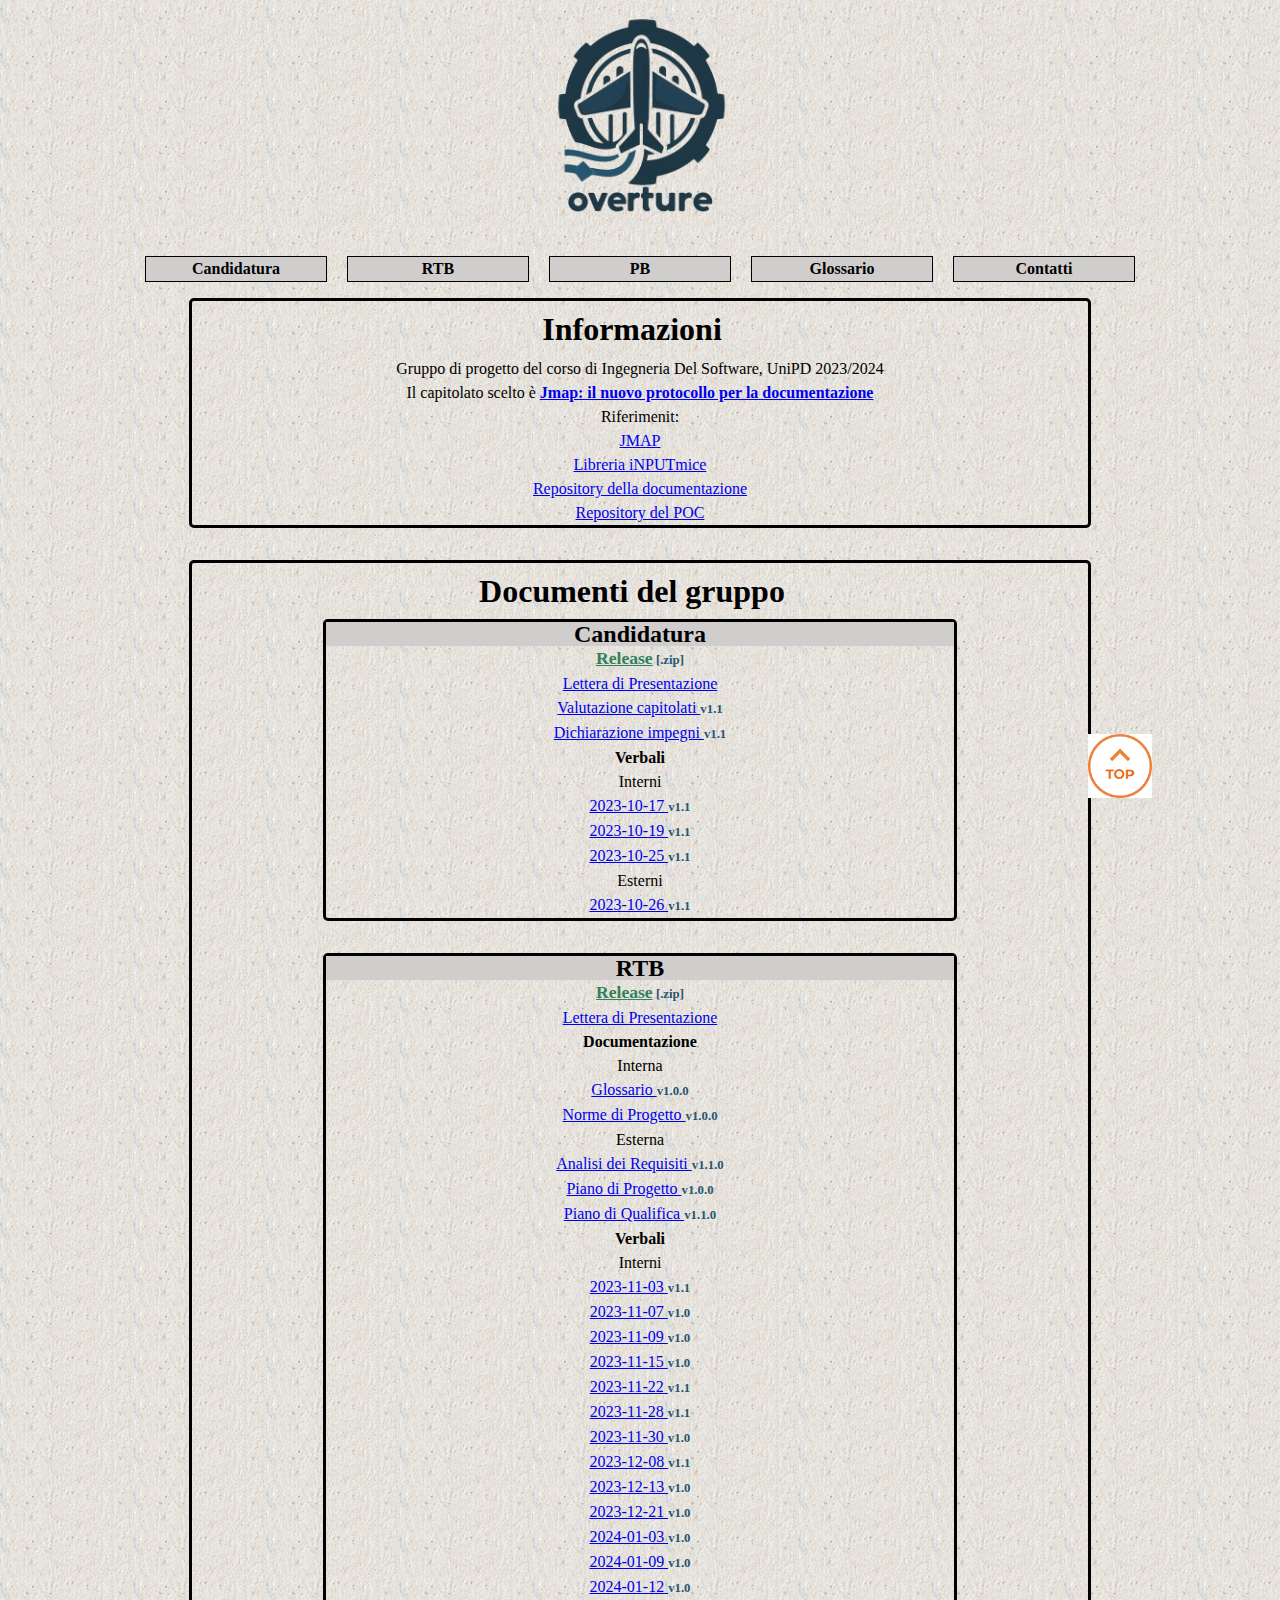
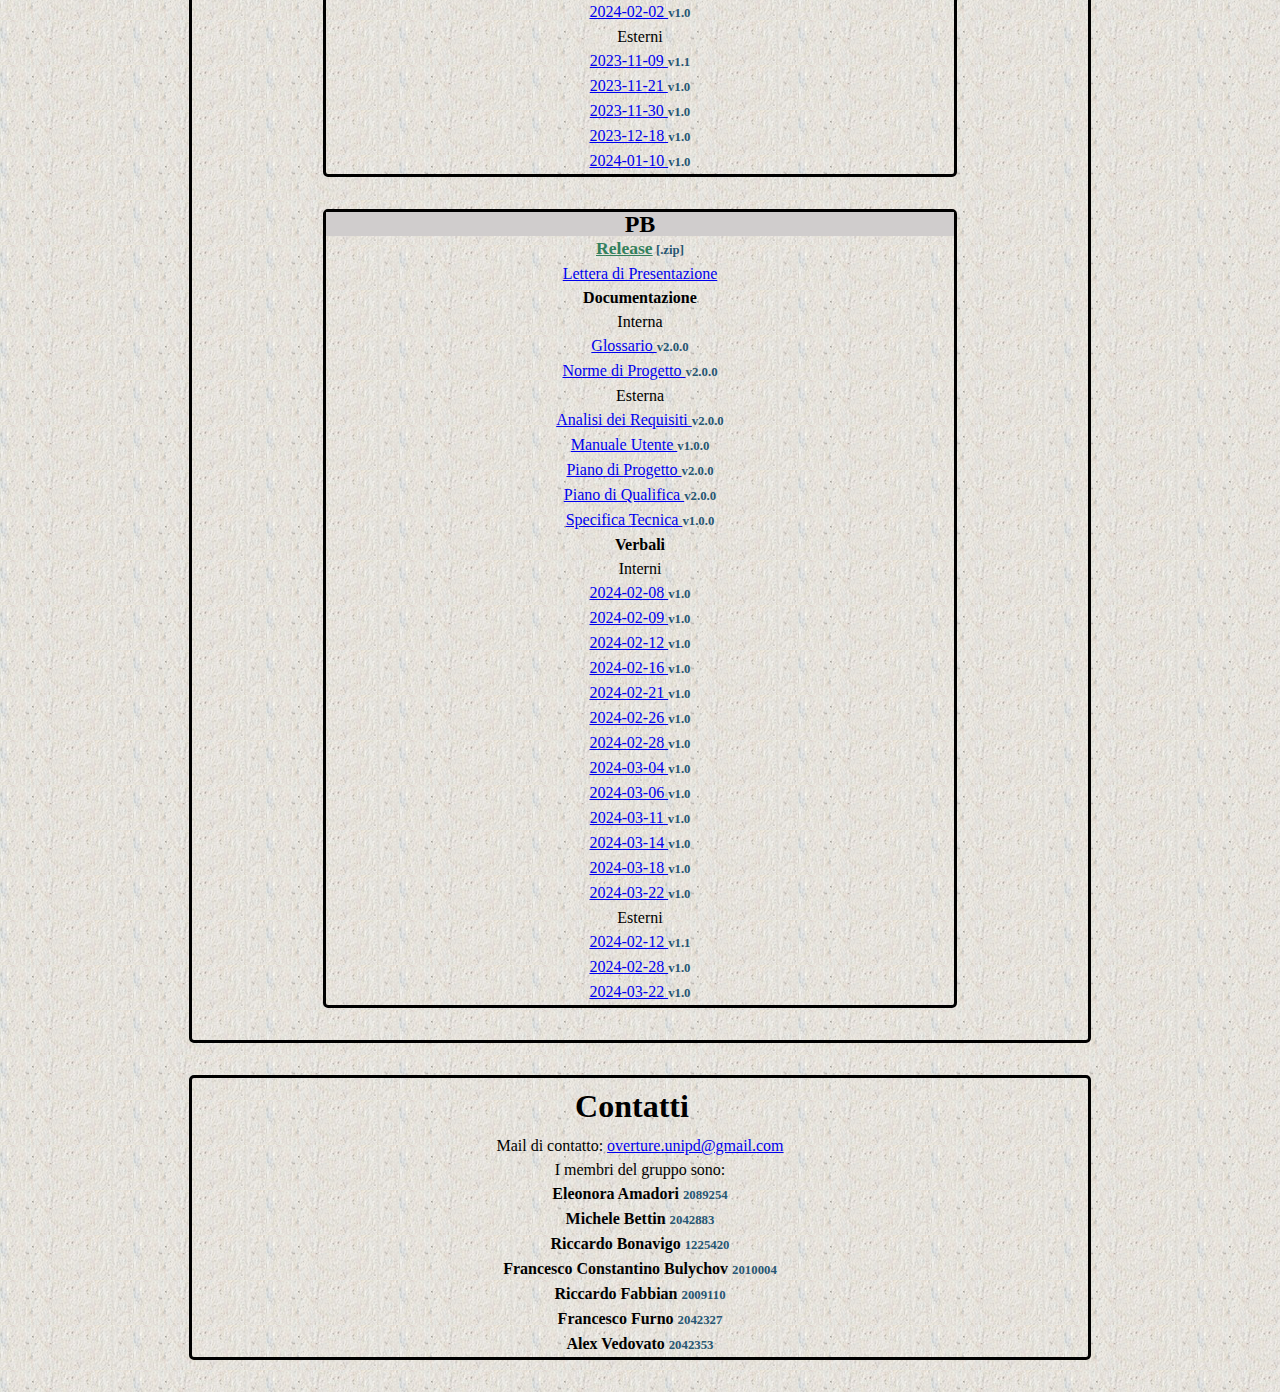
==== commit 6c660019: "Update index.html" ====
--- a/index.html
+++ b/index.html
@@ -128,9 +128,12 @@
 		    <dd><a target="_blank" href="https://overture-unipd.github.io/docs/pb/interni/verbali/VI_2024_03_06_v1.0.pdf">2024-03-06 </a><span class = "version">v1.0</span></dd>
             <dd><a target="_blank" href="https://overture-unipd.github.io/docs/pb/interni/verbali/VI_2024_03_11_v1.0.pdf">2024-03-11 </a><span class = "version">v1.0</span></dd>
             <dd><a target="_blank" href="https://overture-unipd.github.io/docs/pb/interni/verbali/VI_2024_03_14_v1.0.pdf">2024-03-14 </a><span class = "version">v1.0</span></dd>
+		<dd><a target="_blank" href="https://overture-unipd.github.io/docs/pb/interni/verbali/VI_2024_03_18_v1.0.pdf">2024-03-18 </a><span class = "version">v1.0</span></dd>
+		<dd><a target="_blank" href="https://overture-unipd.github.io/docs/pb/interni/verbali/VI_2024_03_22_v1.0.pdf">2024-03-22 </a><span class = "version">v1.0</span></dd>
                     <dt>Esterni</dt>
                     <dd><a target="_blank" href="https://overture-unipd.github.io/docs/pb/esterni/verbali/VE_2024_02_12_v1.1.pdf">2024-02-12 </a><span class = "version">v1.1</span></dd>
                     <dd><a target="_blank" href="https://overture-unipd.github.io/docs/pb/esterni/verbali/VE_2024_02_28_v1.0.pdf">2024-02-28 </a><span class = "version">v1.0</span></dd>
+		    <dd><a target="_blank" href="https://overture-unipd.github.io/docs/pb/esterni/verbali/VE_2024_03_22_v1.0.pdf">2024-03-22 </a><span class = "version">v1.0</span></dd>
                 </dl>
 	    </div>
         </div>
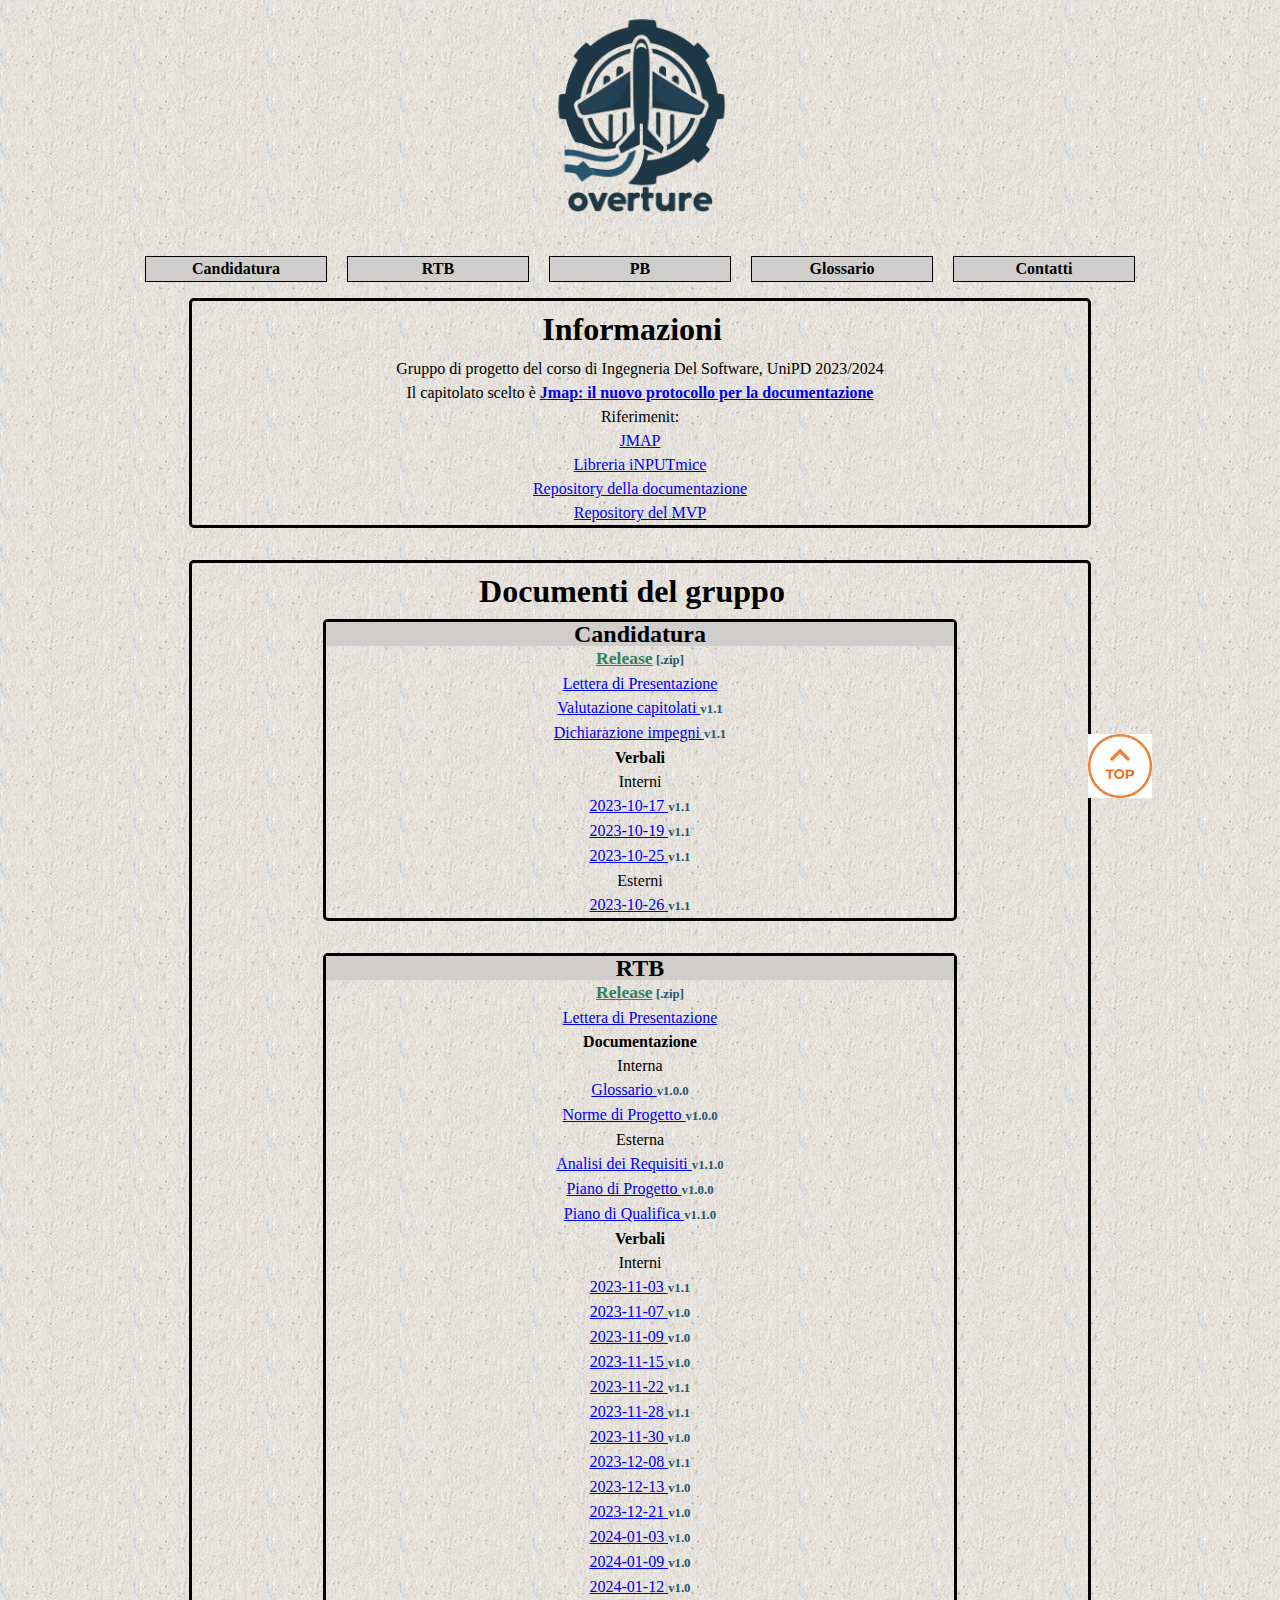
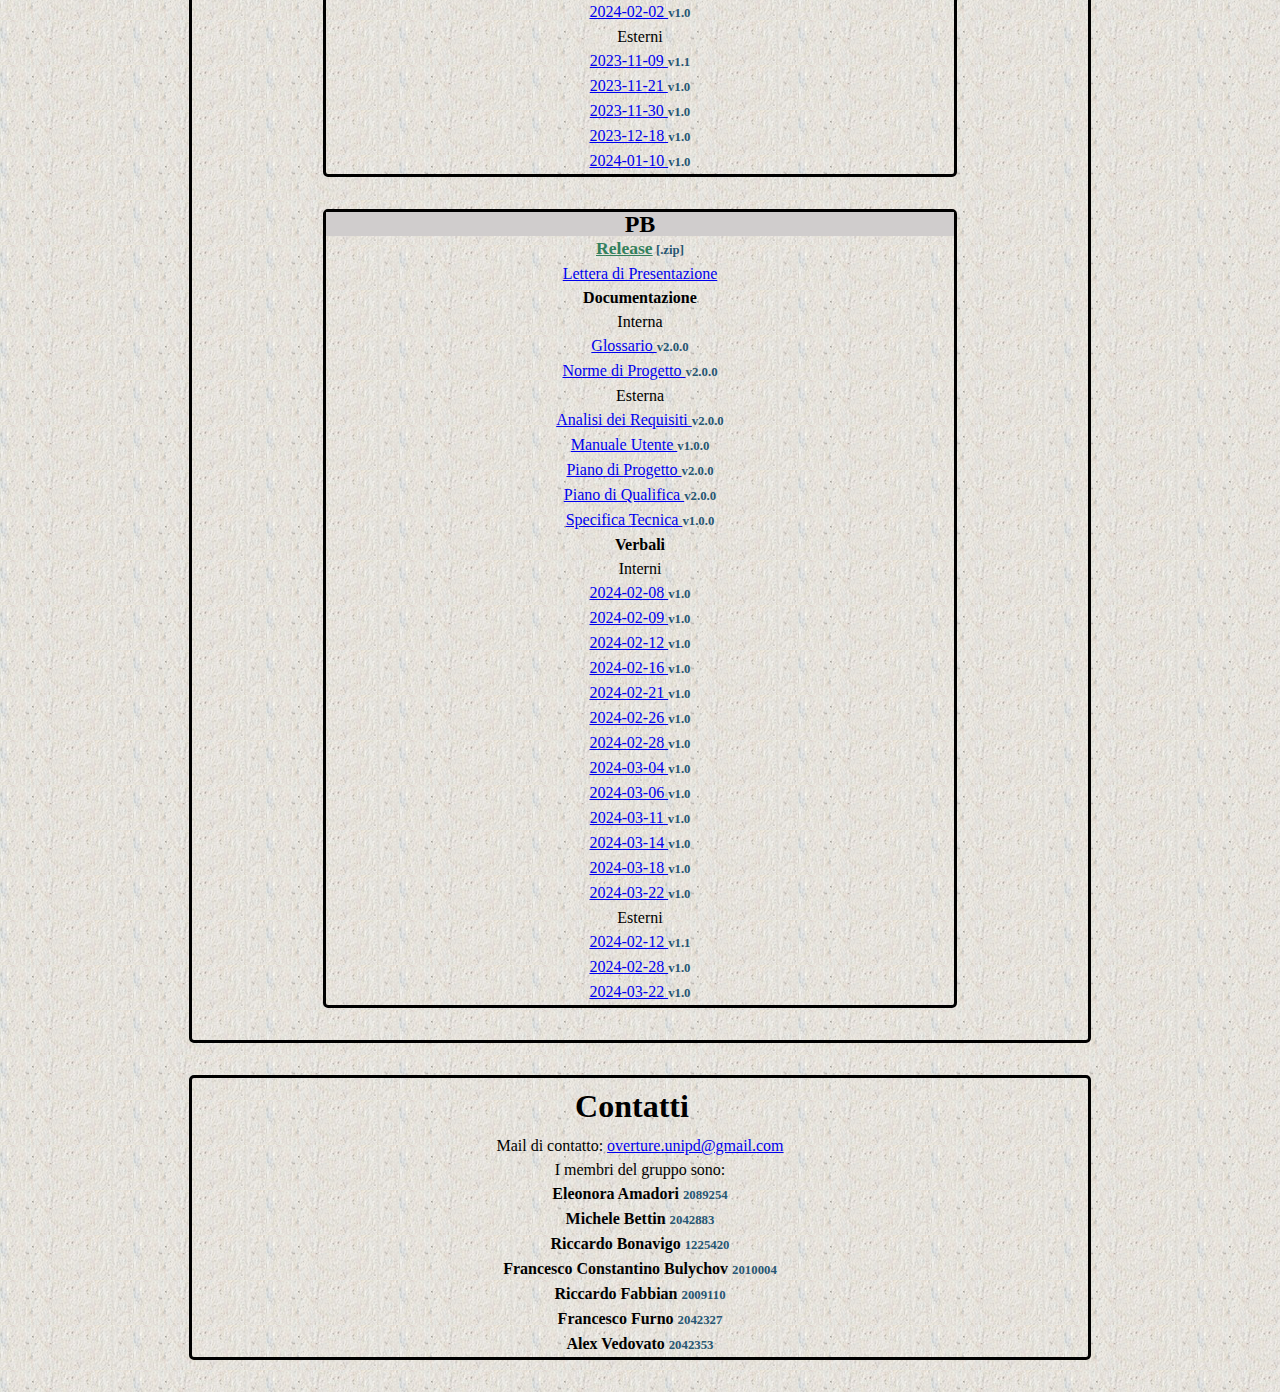
==== commit fe43d90b: "Update index.html MVP" ====
--- a/index.html
+++ b/index.html
@@ -31,7 +31,7 @@
                 <li><a target="_blank" href="https://jmap.io/">JMAP</a></li>
                 <li><a target="_blank" href="https://github.com/iNPUTmice/jmap">Libreria iNPUTmice</a></li>
                 <li><a target="_blank" href="https://overture-unipd.github.io/docs/">Repository della documentazione</a></li>
-                <li><a target="_blank" href="https://github.com/overture-unipd/jmap">Repository del POC</a></li>
+                <li><a target="_blank" href="https://github.com/overture-unipd/jmap">Repository del MVP</a></li>
             </ul>
         </div>
         <div>
